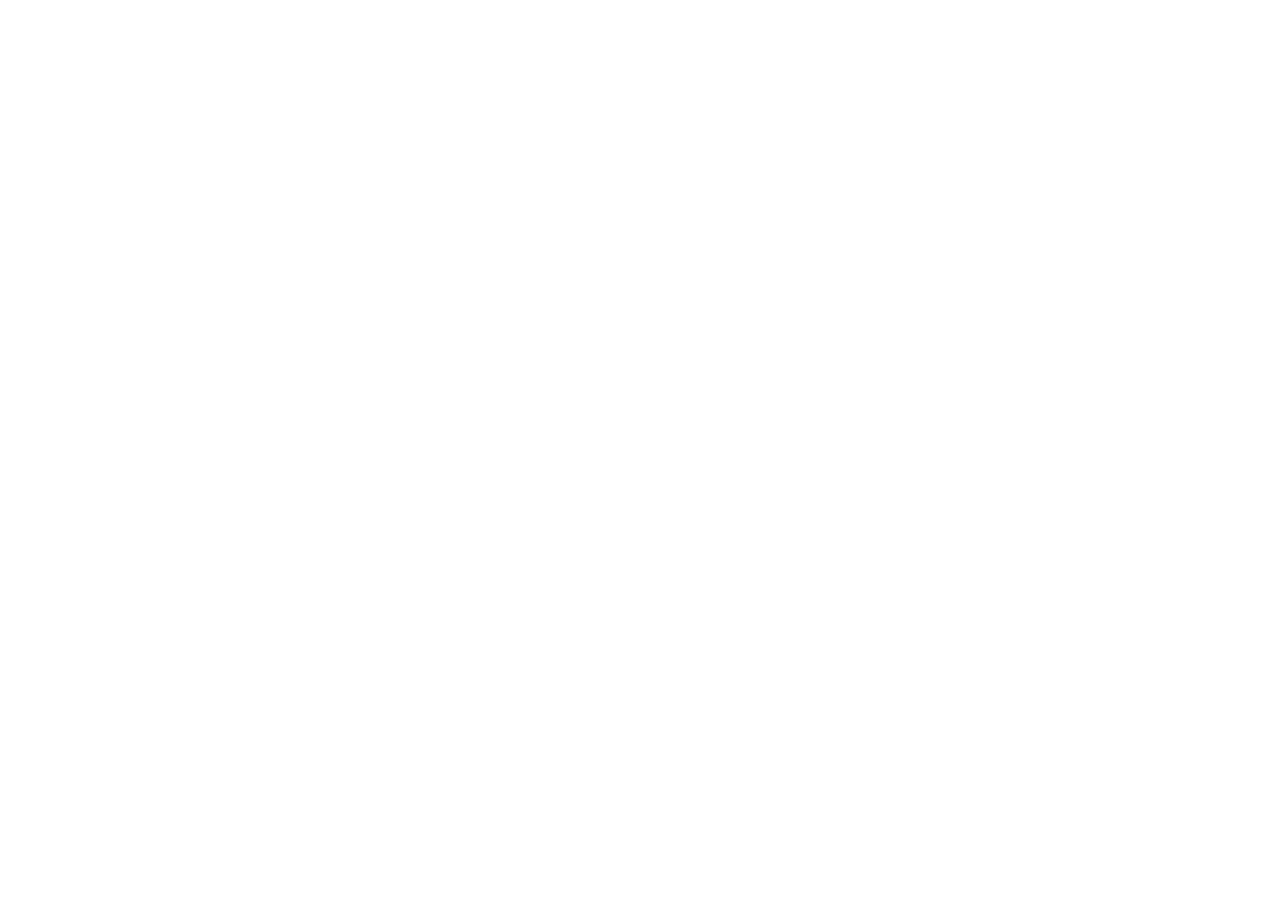
==== about.html @ b69efeb5 "first commit" ====
<!DOCTYPE html>
<html lang="en">
<head>
 <meta charset="UTF-8">
 <meta http-equiv="X-UA-Compatible" content="IE=edge">
 <meta name="viewport" content="width=device-width, initial-scale=1.0">
 <title>Document</title>
 <link rel="stylesheet" href="/css/style.css">
</head>
<body>
 
</body>
</html>
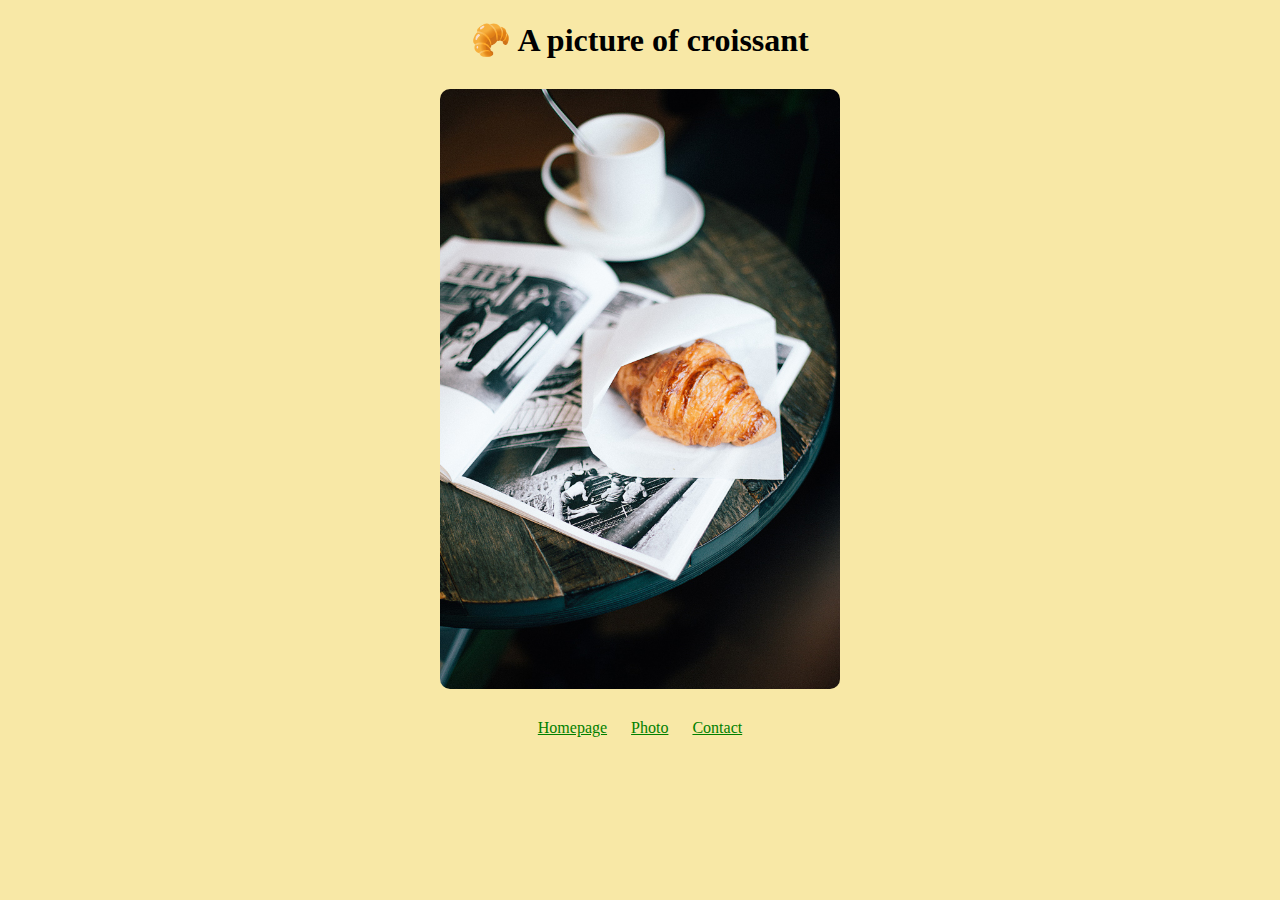
==== commit 95e81559: "created and styled homepage and about page" ====
--- a/about.html
+++ b/about.html
@@ -8,6 +8,12 @@
  <link rel="stylesheet" href="/css/style.css">
 </head>
 <body>
- 
+ <h1>🥐 A picture of croissant</h1>
+ <img class="croissant-photo" src="croissant.jpg" alt="croissant coffee and magazine on the table" width="400">
+ <footer>
+   <a href="index.html">Homepage</a>
+   <a href="about.html">Photo</a>
+   <a href="contact.html">Contact</a>
+   </footer>
 </body>
 </html>--- a/css/style.css
+++ b/css/style.css
@@ -0,0 +1,22 @@
+body {
+    display: block;
+    margin: 8px;
+    background: #f8e8a6;
+}
+h1, p {
+    text-align: center;
+}
+footer {
+    text-align: center;
+    display: block;
+}
+footer a {
+    margin: 0 10px;
+    color: green;
+}
+.croissant-photo {
+    max-width: 100%;
+    border-radius: 10px;
+    display: block;
+    margin: 30px auto;
+}
